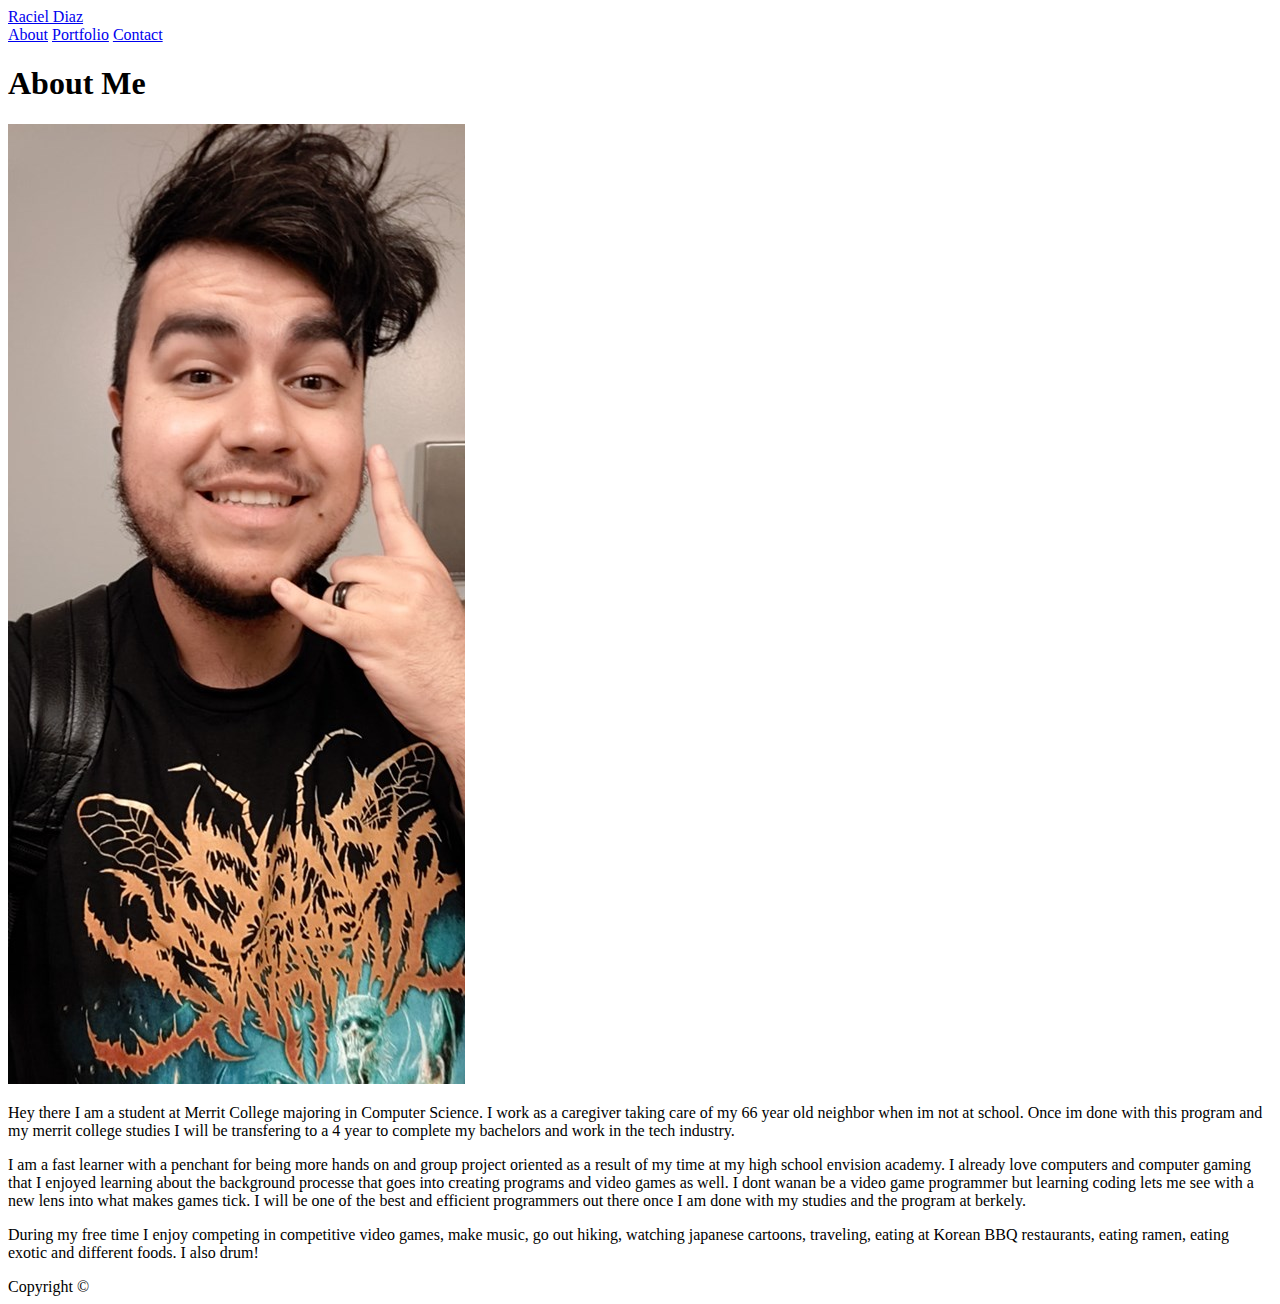
==== index.html @ d9f46a03 "Included code and images" ====
<!doctype html>
<html lang="en-us">

<head>
  <meta charset="UTF-8">
  <meta name="viewport" content="initial-scale=1">
  <title>About | Raciel Diaz</title>
  <link rel="stylesheet" type="text/css" href="assets/css/style.css">
</head>

<body>
   <div class="wrapper">
  <header id="masthead">
    <div class="container">
      <a href="index.html" id="logo">Raciel Diaz</a>
      <nav>
        <a href="index.html">About</a>
        <a href="portfolio.html">Portfolio</a>
        <a href="contact.html">Contact</a>
      </nav>
    </div>
  </header>

  <div id="main-container" class="container">
    <section class="main-section">
      <h1>About Me</h1>

      <img src="assets/images/ITME.jpg" class="auth-image" alt="Razi Boi">

      <p>Hey there I am a student at Merrit College majoring in Computer Science. I work as a caregiver taking care of my 66 year old neighbor when im not at school. Once im done with this program and my merrit college studies I will be transfering to a 4 year to complete my bachelors and work in the tech industry.</p>

      <p>I am a fast learner with a penchant for being more hands on and group project oriented as a result of my time at my high school envision academy. I already love computers and computer gaming that I enjoyed learning about the background processe that goes into creating programs and video games as well. I dont wanan be a video game programmer but learning coding lets me see with a new lens into what makes games tick. I will be one of the best and efficient programmers out there once I am done with my studies and the program at berkely.</p>

      <p>During my free time I enjoy competing in competitive video games, make music, go out hiking, watching japanese cartoons, traveling, eating at Korean BBQ restaurants, eating ramen, eating exotic and different foods. I also drum!</p>

    </section>

  </div>

  <footer>
    <div class="container">
      Copyright &copy; 
    </div>
  </footer>
</body>

</html>
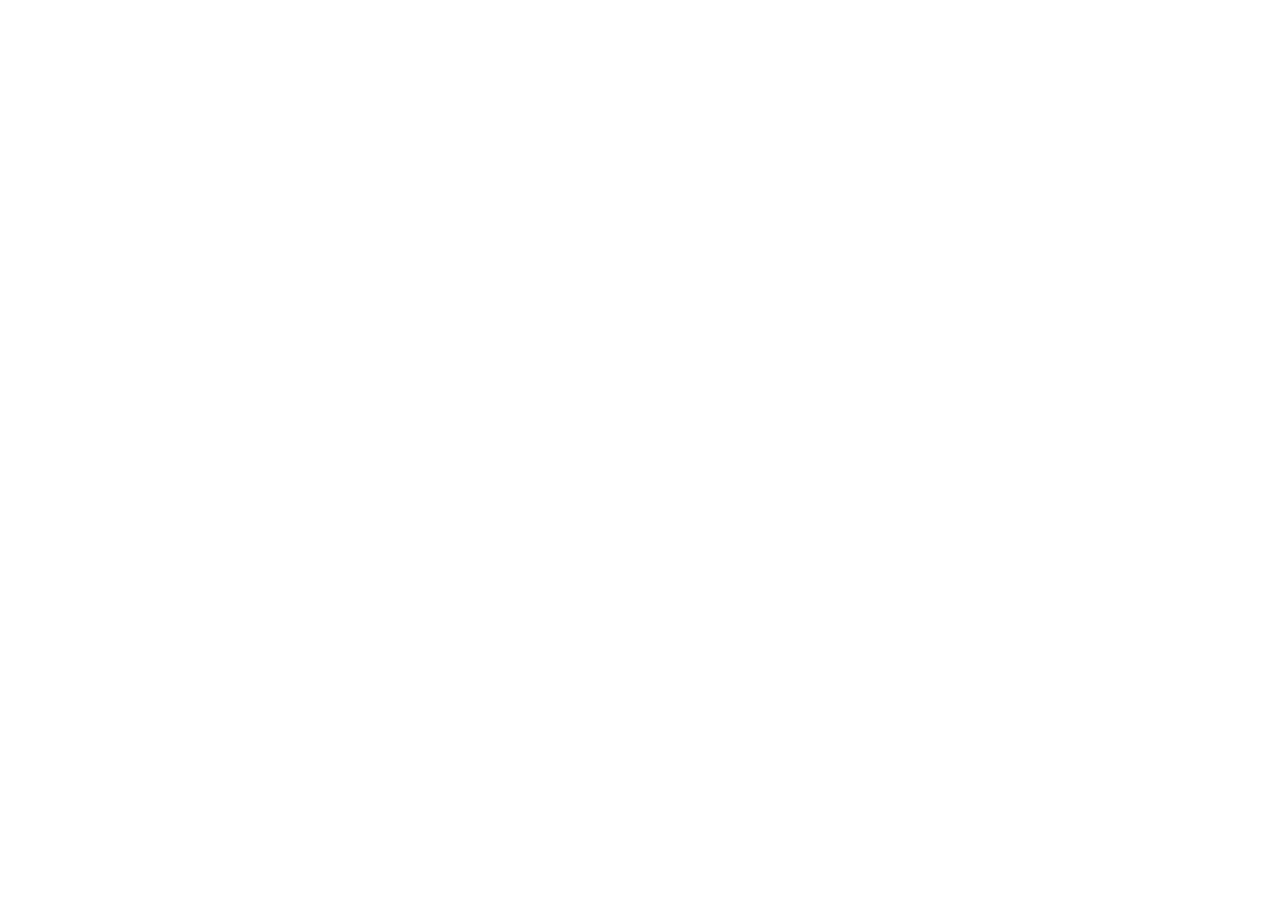
==== commit 043295aa: "creating files from scratch" ====
--- a/index.html
+++ b/index.html
@@ -1,47 +1,11 @@
-<!doctype html>
-<html lang="en-us">
-
+<!DOCTYPE html>
+<html lang="en">
 <head>
-  <meta charset="UTF-8">
-  <meta name="viewport" content="initial-scale=1">
-  <title>About | Raciel Diaz</title>
-  <link rel="stylesheet" type="text/css" href="assets/css/style.css">
+    <meta charset="UTF-8">
+    <meta name="viewport" content="width=device-width, initial-scale=1.0">
+    <title>Document</title>
 </head>
-
 <body>
-   <div class="wrapper">
-  <header id="masthead">
-    <div class="container">
-      <a href="index.html" id="logo">Raciel Diaz</a>
-      <nav>
-        <a href="index.html">About</a>
-        <a href="portfolio.html">Portfolio</a>
-        <a href="contact.html">Contact</a>
-      </nav>
-    </div>
-  </header>
-
-  <div id="main-container" class="container">
-    <section class="main-section">
-      <h1>About Me</h1>
-
-      <img src="assets/images/ITME.jpg" class="auth-image" alt="Razi Boi">
-
-      <p>Hey there I am a student at Merrit College majoring in Computer Science. I work as a caregiver taking care of my 66 year old neighbor when im not at school. Once im done with this program and my merrit college studies I will be transfering to a 4 year to complete my bachelors and work in the tech industry.</p>
-
-      <p>I am a fast learner with a penchant for being more hands on and group project oriented as a result of my time at my high school envision academy. I already love computers and computer gaming that I enjoyed learning about the background processe that goes into creating programs and video games as well. I dont wanan be a video game programmer but learning coding lets me see with a new lens into what makes games tick. I will be one of the best and efficient programmers out there once I am done with my studies and the program at berkely.</p>
-
-      <p>During my free time I enjoy competing in competitive video games, make music, go out hiking, watching japanese cartoons, traveling, eating at Korean BBQ restaurants, eating ramen, eating exotic and different foods. I also drum!</p>
-
-    </section>
-
-  </div>
-
-  <footer>
-    <div class="container">
-      Copyright &copy; 
-    </div>
-  </footer>
+    
 </body>
-
 </html>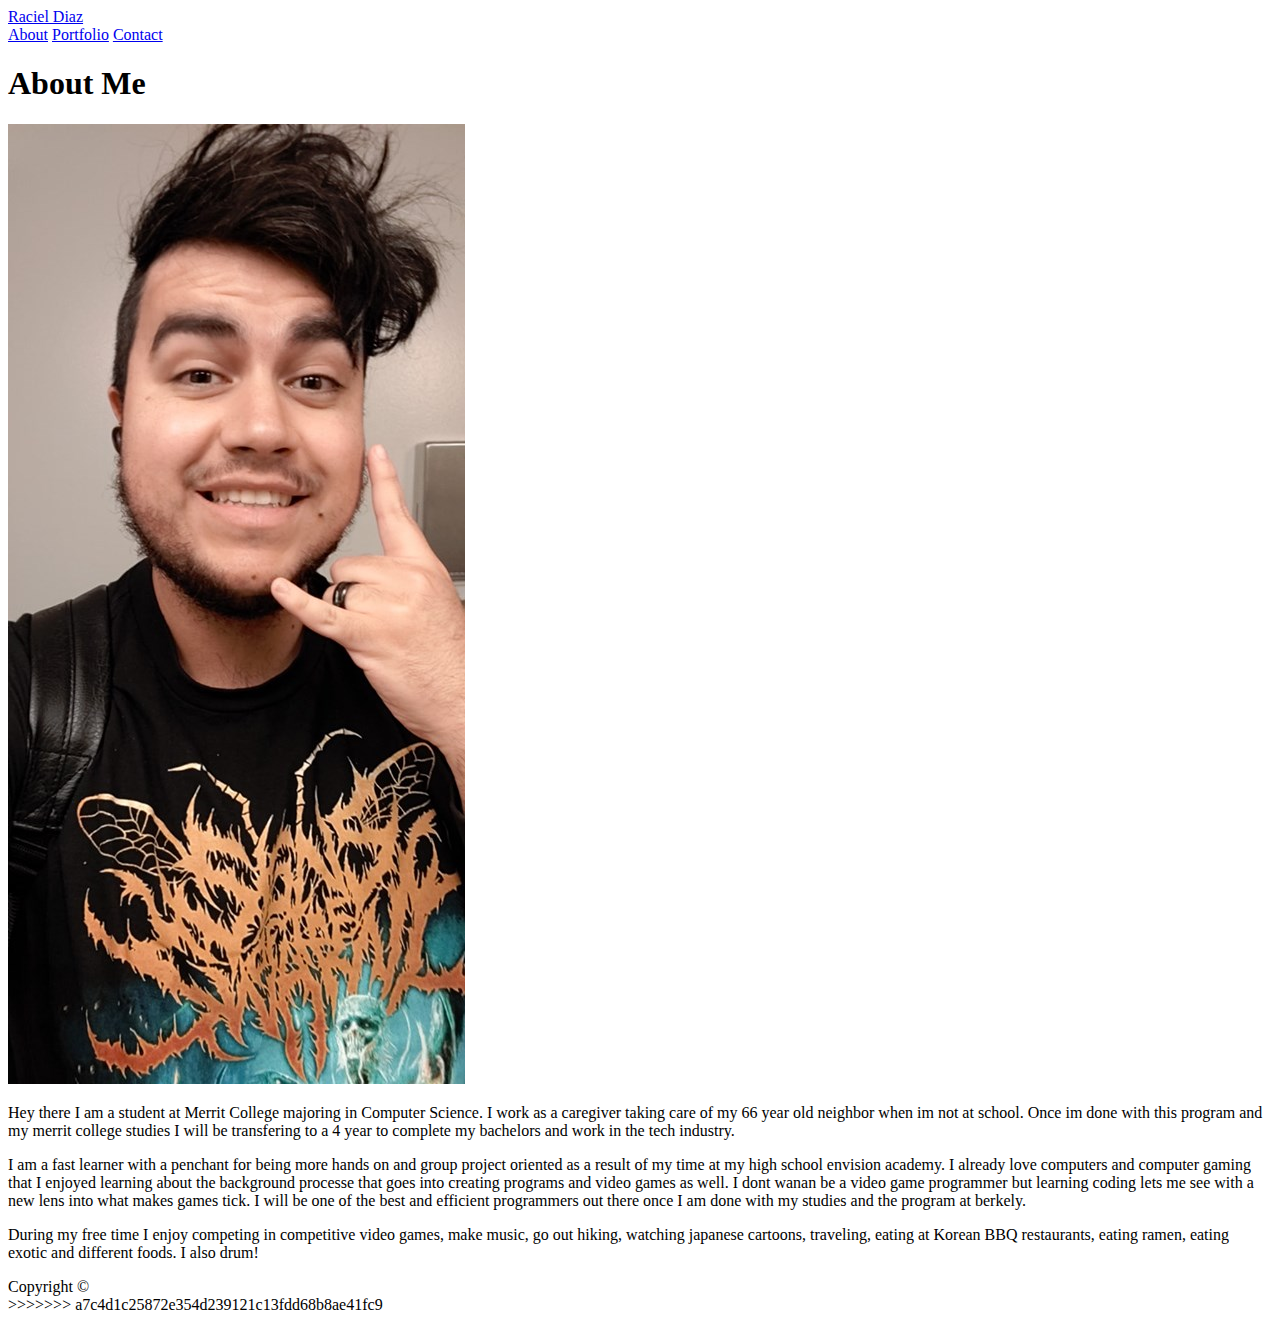
==== commit 551b037f: "redid my index html with previous info" ====
--- a/index.html
+++ b/index.html
@@ -1,11 +1,48 @@
-<!DOCTYPE html>
-<html lang="en">
+<!doctype html>
+<html lang="en-us">
+
 <head>
-    <meta charset="UTF-8">
-    <meta name="viewport" content="width=device-width, initial-scale=1.0">
-    <title>Document</title>
+  <meta charset="UTF-8">
+  <meta name="viewport" content="initial-scale=1">
+  <title>About | Raciel Diaz</title>
+  <link rel="stylesheet" type="text/css" href="assets/css/style.css">
 </head>
+
 <body>
-    
+   <div class="wrapper">
+  <header id="masthead">
+    <div class="container">
+      <a href="index.html" id="logo">Raciel Diaz</a>
+      <nav>
+        <a href="index.html">About</a>
+        <a href="portfolio.html">Portfolio</a>
+        <a href="contact.html">Contact</a>
+      </nav>
+    </div>
+  </header>
+
+  <div id="main-container" class="container">
+    <section class="main-section">
+      <h1>About Me</h1>
+
+      <img src="assets/images/ITME.jpg" class="auth-image" alt="Razi Boi">
+
+      <p>Hey there I am a student at Merrit College majoring in Computer Science. I work as a caregiver taking care of my 66 year old neighbor when im not at school. Once im done with this program and my merrit college studies I will be transfering to a 4 year to complete my bachelors and work in the tech industry.</p>
+
+      <p>I am a fast learner with a penchant for being more hands on and group project oriented as a result of my time at my high school envision academy. I already love computers and computer gaming that I enjoyed learning about the background processe that goes into creating programs and video games as well. I dont wanan be a video game programmer but learning coding lets me see with a new lens into what makes games tick. I will be one of the best and efficient programmers out there once I am done with my studies and the program at berkely.</p>
+
+      <p>During my free time I enjoy competing in competitive video games, make music, go out hiking, watching japanese cartoons, traveling, eating at Korean BBQ restaurants, eating ramen, eating exotic and different foods. I also drum!</p>
+
+    </section>
+
+  </div>
+
+  <footer>
+    <div class="container">
+      Copyright &copy; 
+    </div>
+  </footer>
 </body>
+
+>>>>>>> a7c4d1c25872e354d239121c13fdd68b8ae41fc9
 </html>